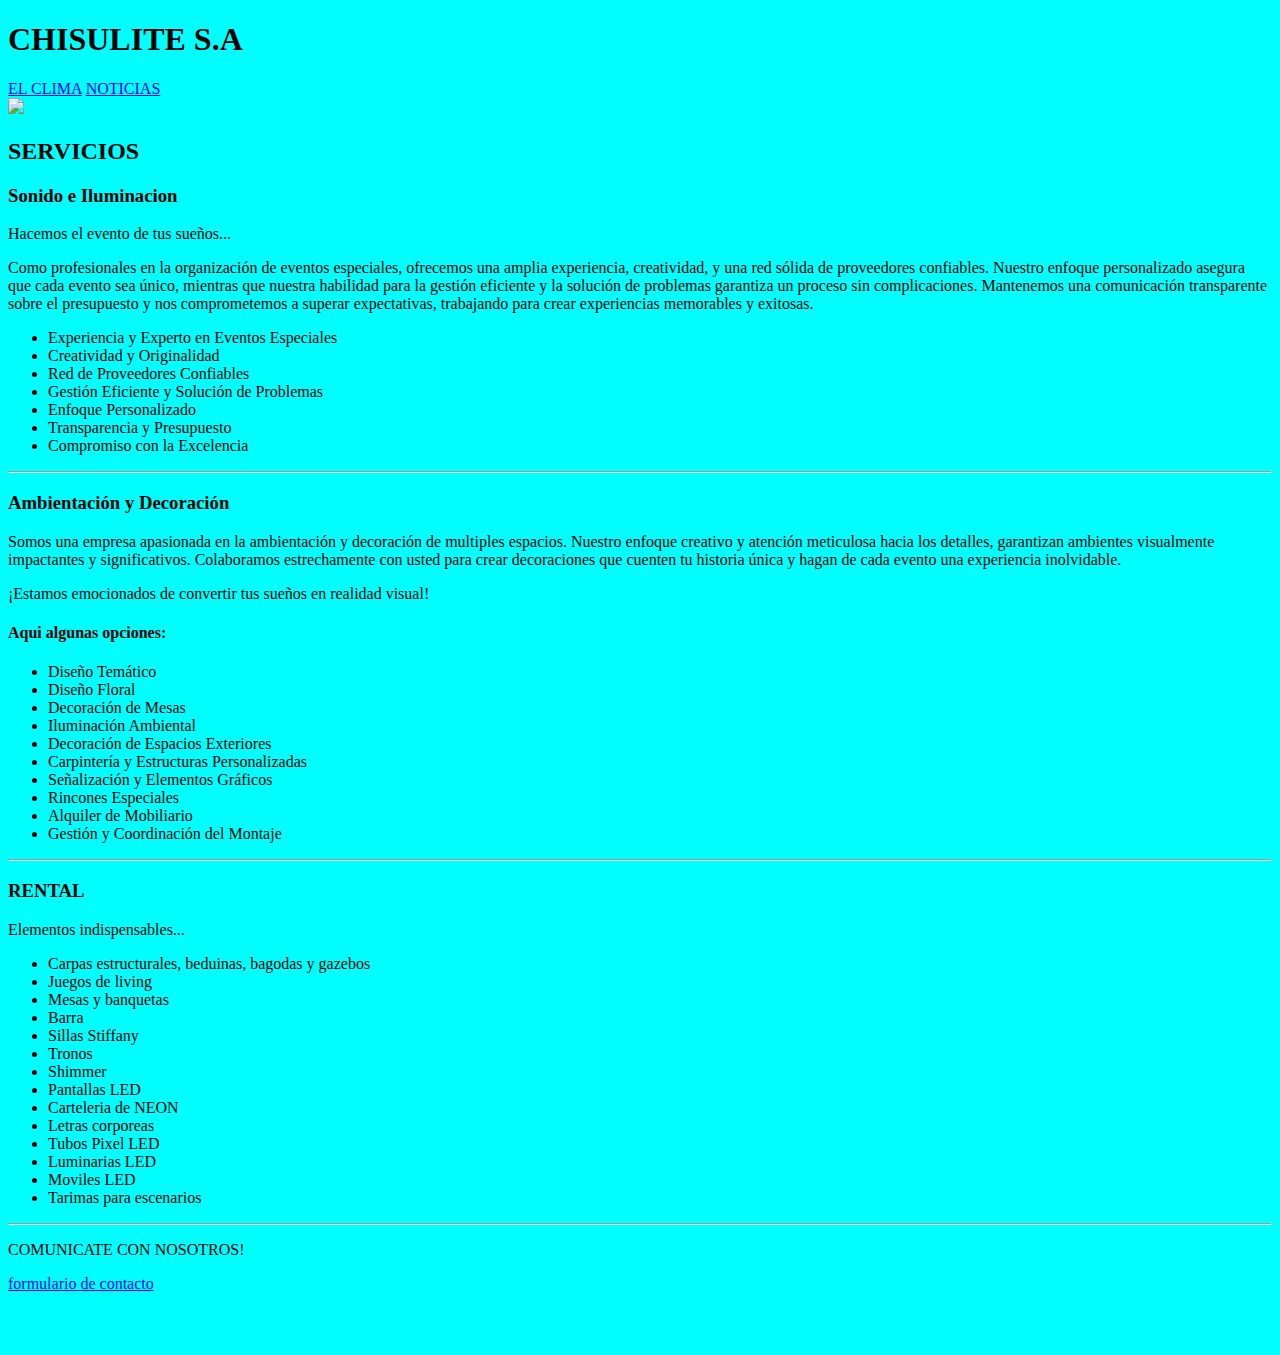
==== M03 HTML/index.html @ 57ec0d38 "Tarea - M03 - HTML" ====
<!DOCTYPE html>
<html lang="en">
<head>
    <link rel="stylesheet" href="./estilos.css">
    <link rel="stylesheet" href="./reset.css">
    <link rel="shortcut icon" href="./lamparaIcon.jpg" type="image/x-icom">
    <meta charset="UTF-8">
    <meta name="viewport" content="width=device-width, initial-scale=1.0">
    <title>MI PRIMER PAGINA WEB</title>
</head>

<body style="background-color: rgb(0, 255, 255);">

  <header>
    <h1>CHISULITE S.A</h1>

    <a href="./El clima.html" target="_blank">EL CLIMA</a>

    <a href="./noticias.html" target="_blank">NOTICIAS</a>   

  </header>

  <main>
    <img src="./imagen.jpg" />

    <section>
        <h2>SERVICIOS</h2>

        <article>

    <h3>Sonido e Iluminacion</h3>


    <div>
        <p>Hacemos el evento de tus sueños...</p>

        <p>Como profesionales en la organización de eventos especiales, ofrecemos una amplia experiencia, creatividad, y una red sólida de proveedores confiables. Nuestro enfoque personalizado asegura que cada evento sea único, mientras que nuestra habilidad para la gestión eficiente y la solución de problemas garantiza un proceso sin complicaciones. Mantenemos una comunicación transparente sobre el presupuesto y nos comprometemos a superar expectativas, trabajando para crear experiencias memorables y exitosas.</p>

        <ul>
            <li>Experiencia y Experto en Eventos Especiales</li>
            <li>Creatividad y Originalidad</li>
            <li>Red de Proveedores Confiables</li>
            <li>Gestión Eficiente y Solución de Problemas</li>
            <li>Enfoque Personalizado</li>
            <li>Transparencia y Presupuesto</li>
            <li>Compromiso con la Excelencia</li>
        </ul>
    
    </div>
    
  </article>
    <hr />
    <article>
    <h3>Ambientación y Decoración</h3>
    <p>Somos una empresa apasionada en la ambientación y decoración de multiples espacios. Nuestro enfoque creativo y atención meticulosa hacia los detalles, garantizan ambientes visualmente impactantes y significativos. Colaboramos estrechamente con usted para crear decoraciones que cuenten tu historia única y hagan de cada evento una experiencia inolvidable.</p>
    <p>¡Estamos emocionados de convertir tus sueños en realidad visual!</p>

    <h4>Aqui algunas opciones:</h4>

    <ul>
        <li>Diseño Temático</li>
        <li>Diseño Floral</li>
        <li>Decoración de Mesas</li>
        <li>Iluminación Ambiental</li>
        <li>Decoración de Espacios Exteriores</li>
        <li>Carpintería y Estructuras Personalizadas</li>
        <li>Señalización y Elementos Gráficos</li>
        <li>Rincones Especiales</li>
        <li>Alquiler de Mobiliario</li>
        <li>Gestión y Coordinación del Montaje</li>
    </ul>

  </article>

    <hr />
  <article>
    <h3>RENTAL</h3>

    <p>Elementos indispensables...</p>

    <ul>
        <li>Carpas estructurales, beduinas, bagodas y gazebos</li>
        <li>Juegos de living</li>
        <li>Mesas y banquetas</li>
        <li>Barra</li>
        <li>Sillas Stiffany</li>
        <li>Tronos</li>
        <li>Shimmer</li>
        <li>Pantallas LED</li>
        <li>Carteleria de NEON</li>
        <li>Letras corporeas</li>
        <li>Tubos Pixel LED</li>
        <li>Luminarias LED</li>
        <li>Moviles LED</li>
        <li>Tarimas para escenarios</li>
    </ul>
  </article>
  </section>
  </main>

  <hr />

  <footer>

    <article>
        <p>COMUNICATE CON NOSOTROS!</p>
    


        <a href="./contacto.html" target="_blank">formulario de contacto</a> 

        <div id="contactos">
            <div class="contactos-logos">
                <a href="./whatsapp.html" target="_blank"> <img src="./wpp.jpg" alt="" class="logo"></a>
            </div>

            <div class="contactos-logos">
                <a href="./instagram.html" target="_blank"><img src="./ig.jpg" alt="" class="logo"></a>
            </div>

            <div class="contactos-logos">
                <a href="./x.html" target="_blank"><img src="./x.jpg" alt="" class="logo"></a>
            </div>
        </div>
    </article>

</footer>

</body>
</html>
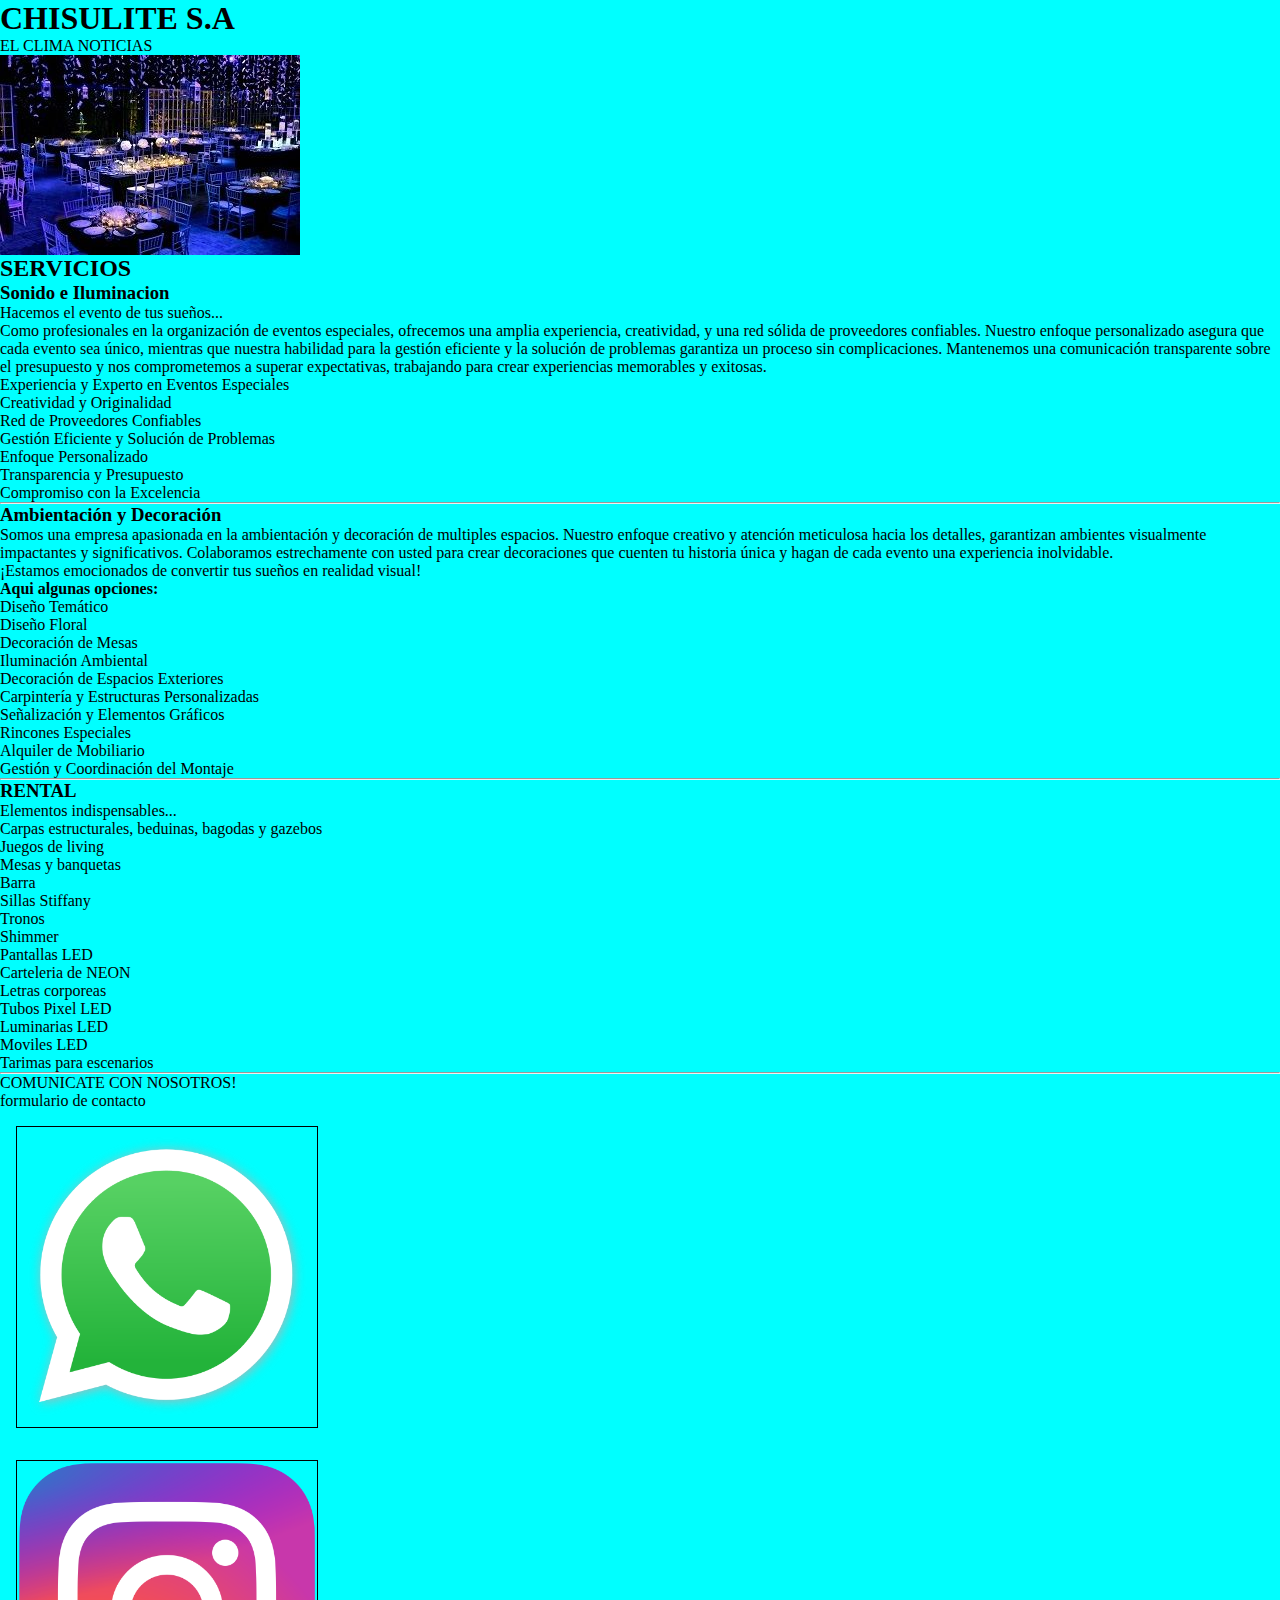
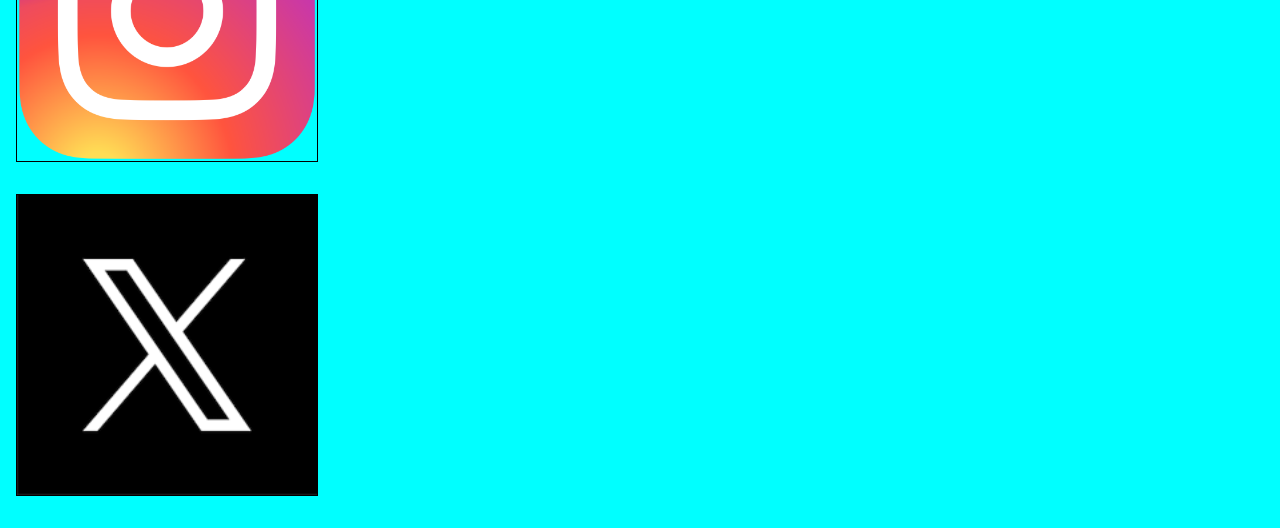
==== commit 64ee38db: "Correccion de styles y reset en html" ====
--- a/M03 HTML/index.html
+++ b/M03 HTML/index.html
@@ -1,7 +1,7 @@
 <!DOCTYPE html>
 <html lang="en">
 <head>
-    <link rel="stylesheet" href="./estilos.css">
+    <link rel="stylesheet" href="./styles.css">
     <link rel="stylesheet" href="./reset.css">
     <link rel="shortcut icon" href="./lamparaIcon.jpg" type="image/x-icom">
     <meta charset="UTF-8">
--- a/M03 HTML/styles.css
+++ b/M03 HTML/styles.css
@@ -0,0 +1,22 @@
+#contactos{
+    
+    width:fit-content;
+    padding: 1em 1em 2em 1em; 
+    border-radius: 10%;
+    transition: 1s;
+    display: flex;
+    flex-direction: column;
+    gap: 2em;
+    align-items: center;
+}
+
+.logo{
+    width: 300px;
+    height: 300px;
+}
+
+.contactos-logos{
+    border: 1px solid black;
+    width: auto;
+    flex-direction: column;
+}
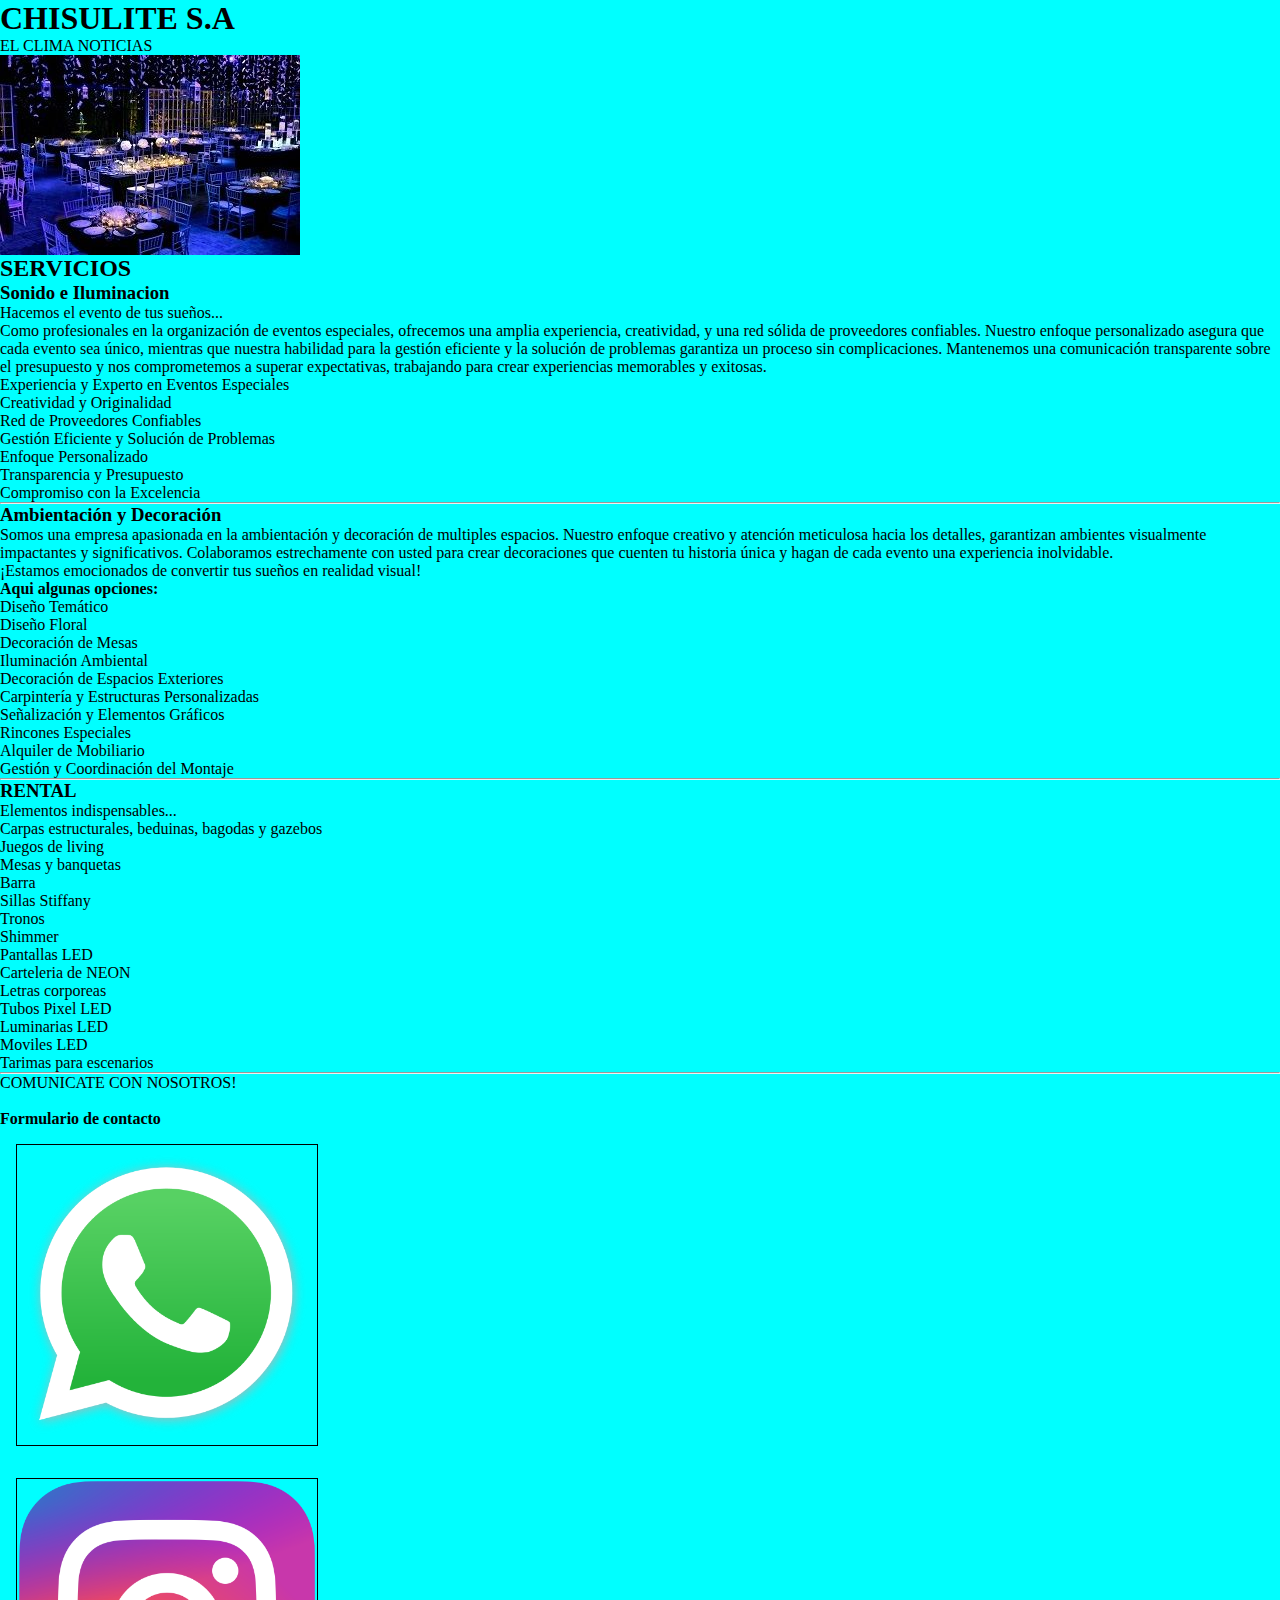
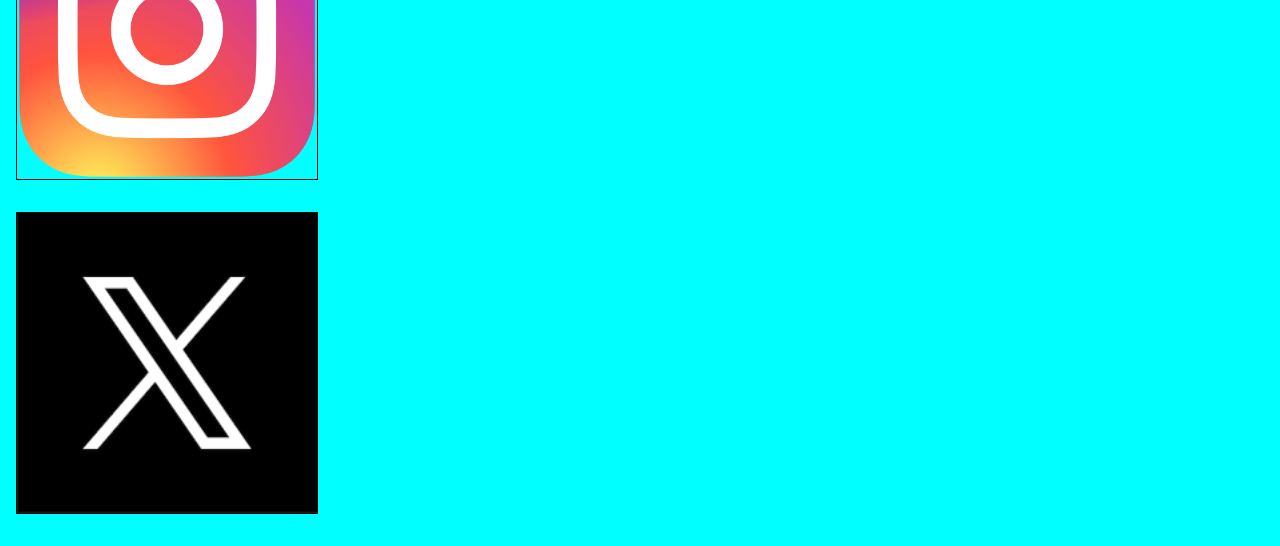
==== commit a5fba6b4: "nuevas correcciones HTML Y CSS" ====
--- a/M03 HTML/index.html
+++ b/M03 HTML/index.html
@@ -104,10 +104,10 @@
 
     <article>
         <p>COMUNICATE CON NOSOTROS!</p>
+
+        <br>
     
-
-
-        <a href="./contacto.html" target="_blank">formulario de contacto</a> 
+        <a href="./contacto.html" target="_blank"><b>Formulario de contacto</b></a> 
 
         <div id="contactos">
             <div class="contactos-logos">
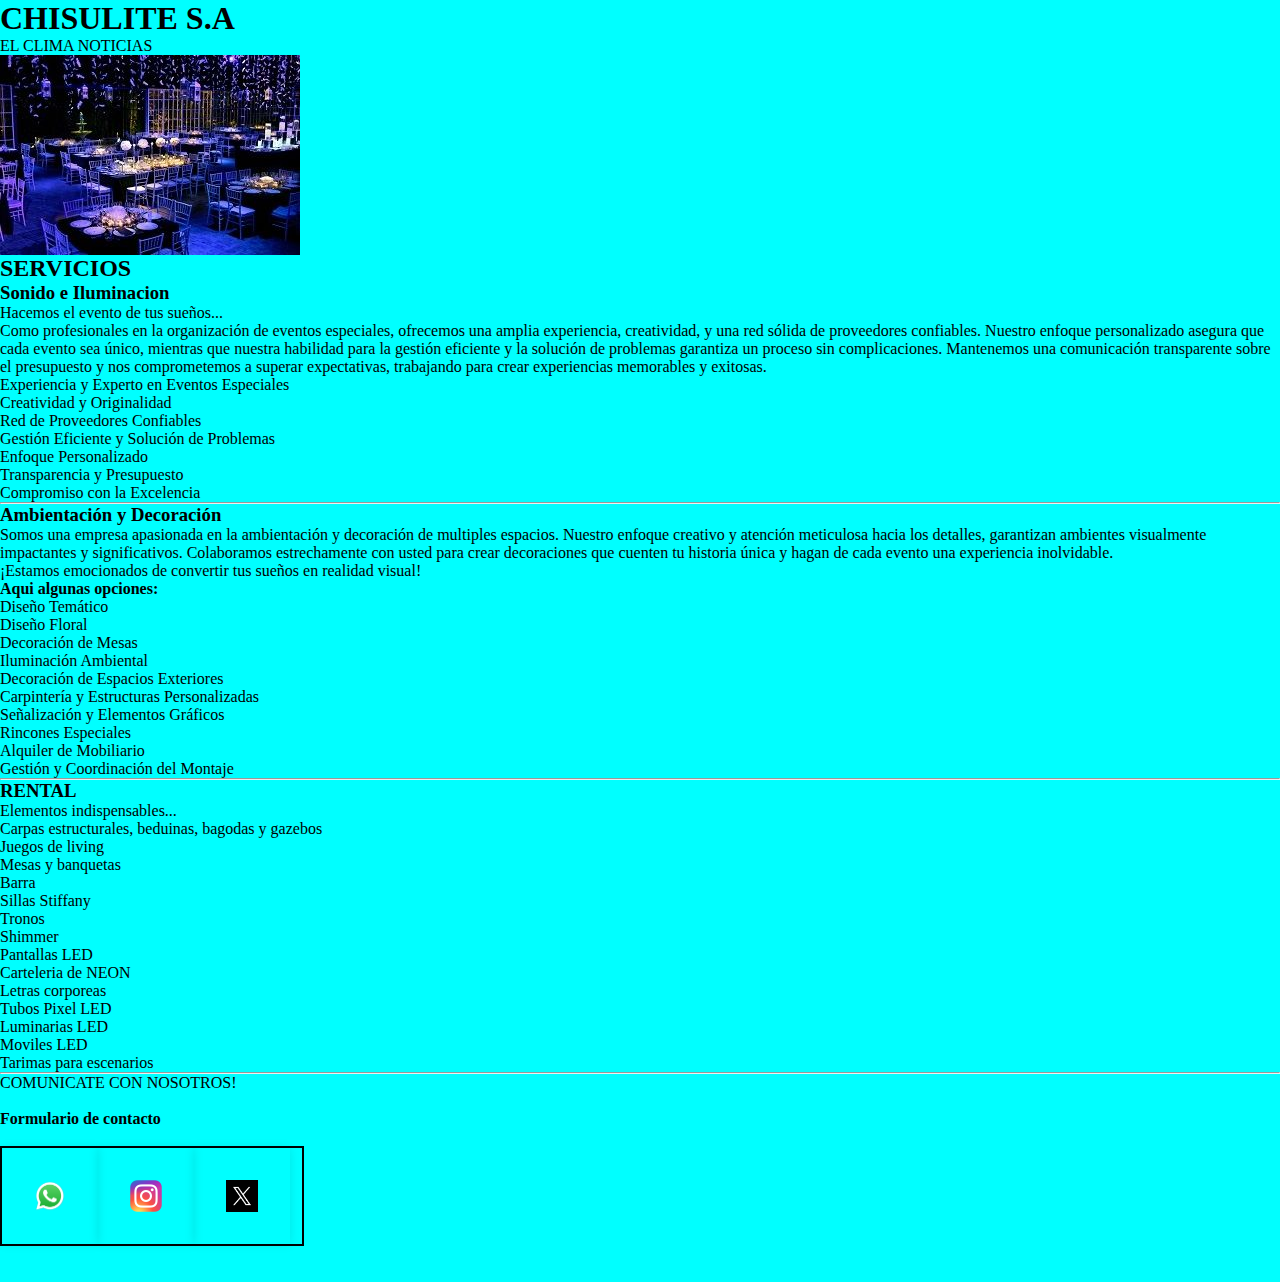
==== commit 58be64c2: "correccion a html y css" ====
--- a/M03 HTML/index.html
+++ b/M03 HTML/index.html
@@ -109,6 +109,9 @@
     
         <a href="./contacto.html" target="_blank"><b>Formulario de contacto</b></a> 
 
+        <br>
+        <br>
+
         <div id="contactos">
             <div class="contactos-logos">
                 <a href="./whatsapp.html" target="_blank"> <img src="./wpp.jpg" alt="" class="logo"></a>
@@ -122,7 +125,13 @@
                 <a href="./x.html" target="_blank"><img src="./x.jpg" alt="" class="logo"></a>
             </div>
         </div>
+        
+        <br>
+
+
     </article>
+
+    <br>
 
 </footer>
 
--- a/M03 HTML/styles.css
+++ b/M03 HTML/styles.css
@@ -1,22 +1,15 @@
-#contactos{
-    
-    width:fit-content;
-    padding: 1em 1em 2em 1em; 
-    border-radius: 10%;
-    transition: 1s;
-    display: flex;
-    flex-direction: column;
-    gap: 2em;
-    align-items: center;
+.contactos-logos{
+    width: 2em;
+    padding: 2em;
+    box-shadow: 0 0 10px rgba(0, 0, 0, 0.1);
 }
 
-.logo{
+
+
+
+#contactos{
+    border: 2px solid black;
+    display: flex;
+    flex-direction: inherit;
     width: 300px;
-    height: 300px;
-}
-
-.contactos-logos{
-    border: 1px solid black;
-    width: auto;
-    flex-direction: column;
-}
+}